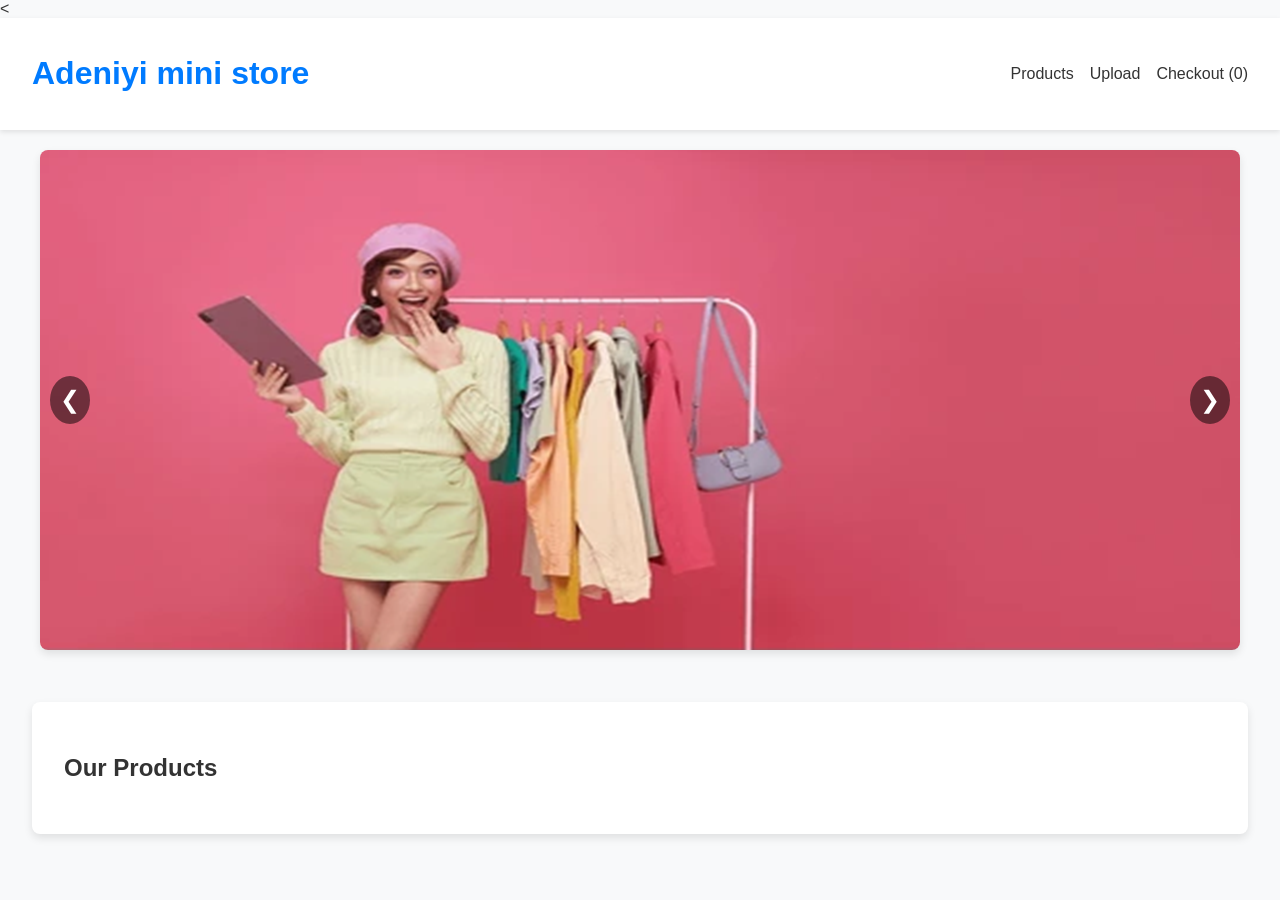
==== index.html @ d0cefbfc "Add files via upload" ====
< <!DOCTYPE html>
<html lang="en">
<head>
    <meta charset="UTF-8">
    <meta name="viewport" content="width=device-width, initial-scale=1.0">
    <title>Products - Adeniyi mini store</title>
    <link rel="stylesheet" href="style.css">
</head>
<body>
    <header class="main-header">
        <h1 class="logo">Adeniyi mini store</h1>
        <nav>
            <ul>
                <li><a href="index.html">Products</a></li>
                <li><a href="upload.html">Upload</a></li>
                <li><a href="checkout.html">Checkout (<span id="cart-count">0</span>)</a></li>
            </ul>
        </nav>
    </header>

    <div class="carousel-container">
        <div class="slides-container">
            <img src="5E3EBF57-ED04-4AF9-BD98-86444A666E25.png" alt="Product Slide 1">
            <img src="85556EA5-2EA6-4F52-A891-CFA29C0F54A5.jpg" alt="Product Slide 2">
            <img src="AF1368B9-87B5-4DBA-A9DB-7F97920B9746.png" alt="Product Slide 3">
            <img src="E4B68F4D-6EA1-40BF-8D1B-F64BF9DE1FA0.jpg" alt="Product Slide 4">
        </div>
        <button id="prevBtn" class="carousel-btn prev-btn">&#10094;</button>
        <button id="nextBtn" class="carousel-btn next-btn">&#10095;</button>
    </div>
    <main class="container">
        <section id="products" class="product-gallery">
            <h2>Our Products</h2>
            </section>
    </main>

    <script src="script.js"></script>
</body>
</html>
---- style.css ----
:root {
    --primary-color: #007bff;
    --secondary-color: #6c757d;
    --background-color: #f8f9fa;
    --card-bg-color: #fff;
    --text-color: #333;
}

body {
    font-family: Arial, sans-serif;
    background-color: var(--background-color);
    color: var(--text-color);
    margin: 0;
    padding: 0;
}

.main-header {
    background-color: var(--card-bg-color);
    box-shadow: 0 2px 5px rgba(0, 0, 0, 0.1);
    display: flex;
    justify-content: space-between;
    align-items: center;
    padding: 1rem 2rem;
}

.logo {
    color: var(--primary-color);
}

.main-header ul {
    list-style: none;
    margin: 0;
    padding: 0;
    display: flex;
}

.main-header li {
    margin-left: 1rem;
}

.main-header a {
    text-decoration: none;
    color: var(--text-color);
    transition: color 0.3s;
}

.main-header a:hover {
    color: var(--primary-color);
}

.container {
    padding: 2rem;
}

.product-gallery, .upload-section, .checkout-section {
    background-color: var(--card-bg-color);
    border-radius: 8px;
    box-shadow: 0 4px 8px rgba(0, 0, 0, 0.1);
    padding: 2rem;
    margin-bottom: 2rem;
}

.product-gallery {
    display: grid;
    grid-template-columns: repeat(auto-fit, minmax(250px, 1fr));
    gap: 2rem;
}

.product-card {
    border: 1px solid #e0e0e0;
    border-radius: 8px;
    overflow: hidden;
    text-align: center;
    transition: transform 0.3s, box-shadow 0.3s;
}

.product-card:hover {
    transform: translateY(-5px);
    box-shadow: 0 8px 16px rgba(0, 0, 0, 0.2);
}

.product-card img {
    width: 100%;
    height: 200px;
    object-fit: cover;
}

.product-card h3 {
    margin: 1rem 0 0.5rem;
}

.product-card p {
    font-weight: bold;
    color: var(--primary-color);
    font-size: 1.2rem;
}

.product-card button {
    background-color: var(--primary-color);
    color: white;
    border: none;
    padding: 0.75rem 1.5rem;
    cursor: pointer;
    border-radius: 5px;
    margin-top: 1rem;
}

.upload-section form, .checkout-section form {
    display: flex;
    flex-direction: column;
    gap: 1rem;
}

.upload-section input, .upload-section button,
.checkout-section input, .checkout-section button {
    padding: 0.75rem;
    border-radius: 5px;
    border: 1px solid #ccc;
}

.cart-item {
    display: flex;
    justify-content: space-between;
    align-items: center;
    padding: 0.5rem 0;
    border-bottom: 1px solid #eee;
}

#place-order-btn {
    width: 100%;
    background-color: green;
    color: white;
    border: none;
    padding: 1rem;
    font-size: 1.1rem;
    cursor: pointer;
    border-radius: 5px;
    margin-top: 1rem;
}

/* Carousel Slider Styles */
.carousel-container {
    position: relative;
    width: 100%;
    max-width: 1200px;
    margin: 20px auto;
    overflow: hidden;
    border-radius: 8px;
    box-shadow: 0 4px 8px rgba(0, 0, 0, 0.1);
}

.slides-container {
    display: flex;
    transition: transform 0.5s ease-in-out;
}

.slides-container img {
    width: 100%;
    flex-shrink: 0;
    display: block;
    height: auto;
}

.carousel-btn {
    position: absolute;
    top: 50%;
    transform: translateY(-50%);
    background-color: rgba(0, 0, 0, 0.5);
    color: white;
    border: none;
    padding: 10px;
    cursor: pointer;
    font-size: 24px;
    border-radius: 50%;
    z-index: 10;
    transition: background-color 0.3s;
}

.carousel-btn:hover {
    background-color: rgba(0, 0, 0, 0.8);
}

.prev-btn {
    left: 10px;
}

.next-btn {
    right: 10px;
}
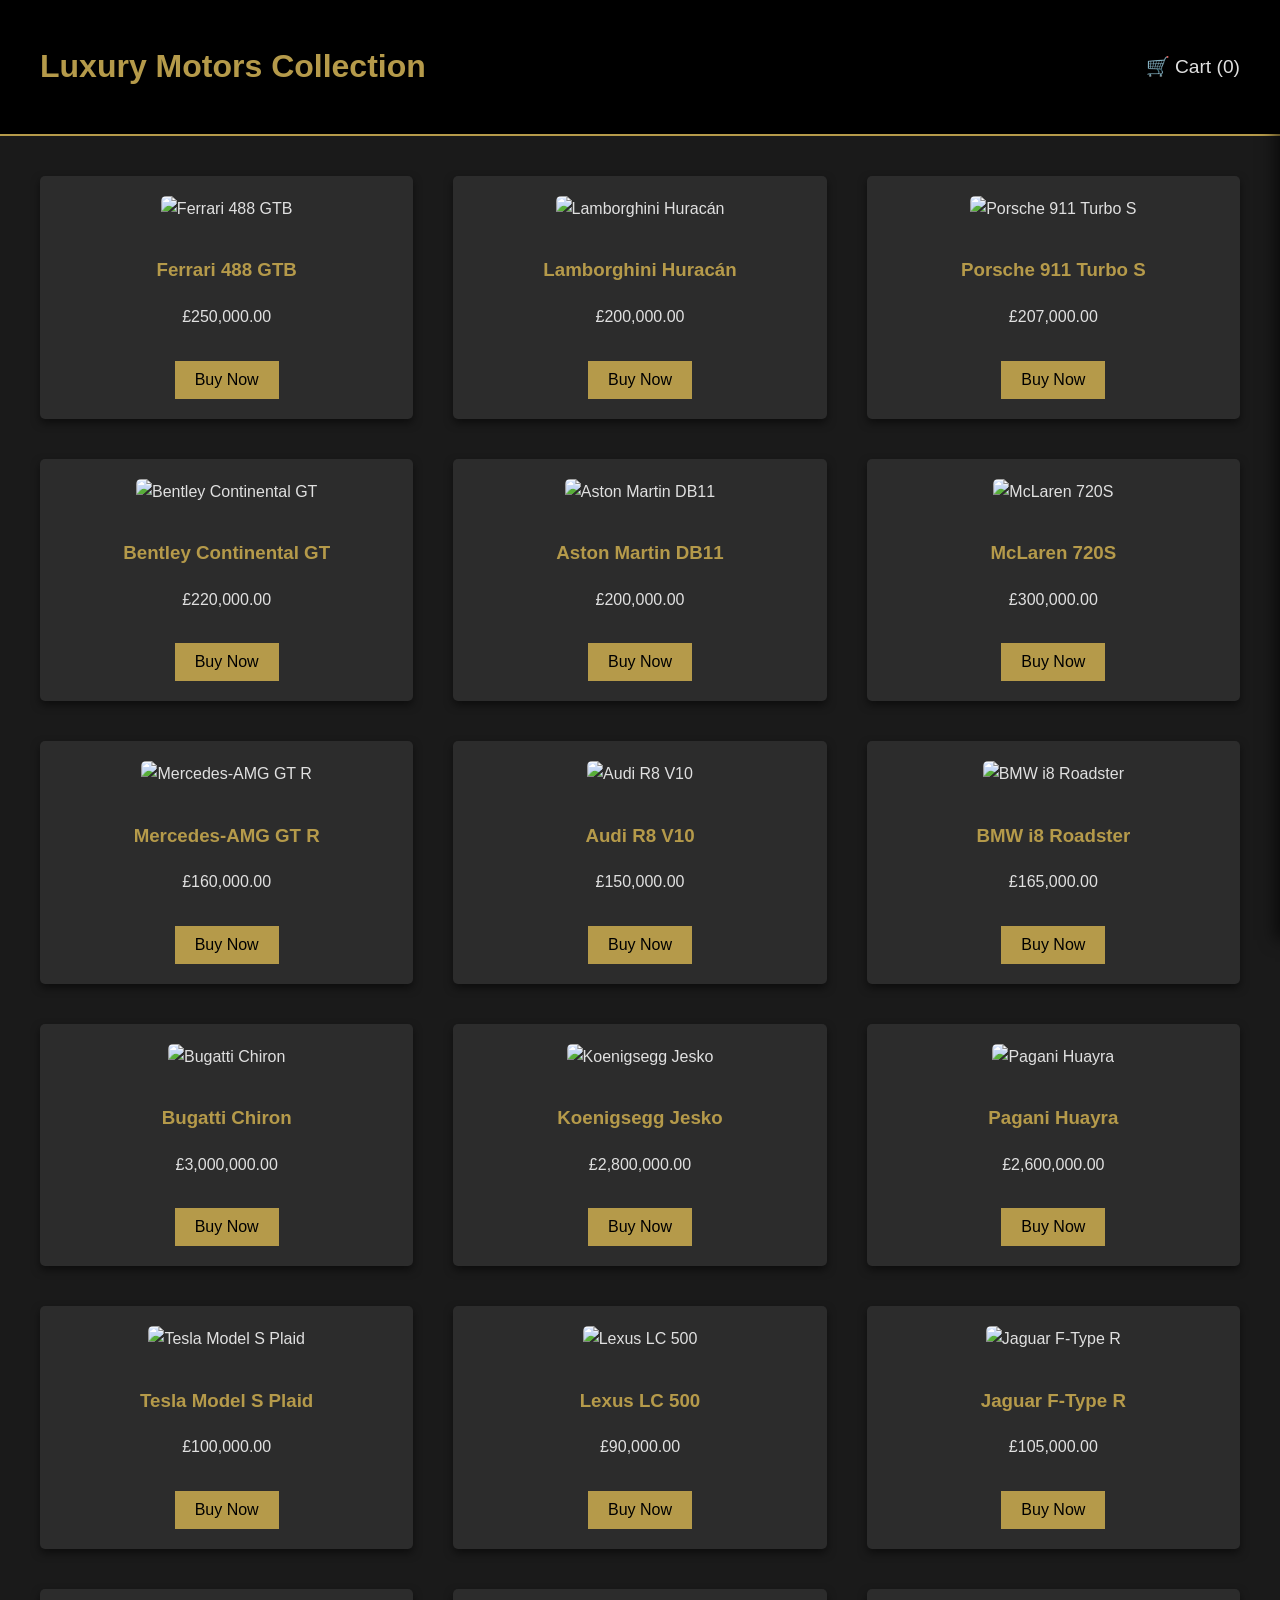
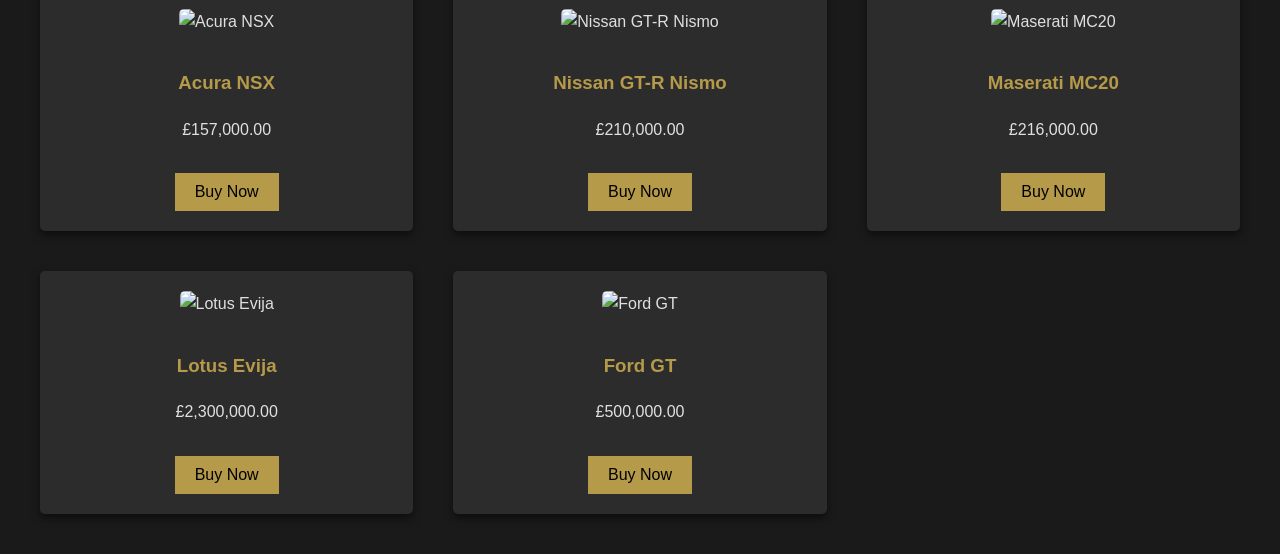
==== commit 55cc2702: "Add files via upload" ====
--- a/index.html
+++ b/index.html
@@ -1,39 +1,32 @@
-< <!DOCTYPE html>
+<!DOCTYPE html>
 <html lang="en">
 <head>
     <meta charset="UTF-8">
     <meta name="viewport" content="width=device-width, initial-scale=1.0">
-    <title>Products - Adeniyi mini store</title>
+    <title>Luxury Motors Collection</title>
     <link rel="stylesheet" href="style.css">
 </head>
 <body>
-    <header class="main-header">
-        <h1 class="logo">Adeniyi mini store</h1>
-        <nav>
-            <ul>
-                <li><a href="index.html">Products</a></li>
-                <li><a href="upload.html">Upload</a></li>
-                <li><a href="checkout.html">Checkout (<span id="cart-count">0</span>)</a></li>
-            </ul>
-        </nav>
+    <header>
+        <h1>Luxury Motors Collection</h1>
+        <div class="cart-icon" onclick="cart.toggleDisplay()">
+            🛒 Cart (<span id="cart-count">0</span>)
+        </div>
     </header>
 
-    <div class="carousel-container">
-        <div class="slides-container">
-            <img src="5E3EBF57-ED04-4AF9-BD98-86444A666E25.png" alt="Product Slide 1">
-            <img src="85556EA5-2EA6-4F52-A891-CFA29C0F54A5.jpg" alt="Product Slide 2">
-            <img src="AF1368B9-87B5-4DBA-A9DB-7F97920B9746.png" alt="Product Slide 3">
-            <img src="E4B68F4D-6EA1-40BF-8D1B-F64BF9DE1FA0.jpg" alt="Product Slide 4">
+    <main id="car-list" class="car-grid"></main>
+
+    <aside id="shopping-cart">
+        <h2>Your Cart</h2>
+        <ul id="cart-items"></ul>
+        <div class="cart-total">
+            Total: <span id="cart-total-price">£0.00</span>
         </div>
-        <button id="prevBtn" class="carousel-btn prev-btn">&#10094;</button>
-        <button id="nextBtn" class="carousel-btn next-btn">&#10095;</button>
-    </div>
-    <main class="container">
-        <section id="products" class="product-gallery">
-            <h2>Our Products</h2>
-            </section>
-    </main>
+        <button onclick="cart.checkout()">Purchase</button>
+        <button onclick="cart.nuke()">Empty Cart</button>
+    </aside>
+    
+    <script src="app.js"></script>
+</body>
+</html>
 
-    <script src="script.js"></script>
-</body>
-</html>
--- a/style.css
+++ b/style.css
@@ -1,189 +1,61 @@
-:root {
-    --primary-color: #007bff;
-    --secondary-color: #6c757d;
-    --background-color: #f8f9fa;
-    --card-bg-color: #fff;
-    --text-color: #333;
+body { 
+    font-family: 'Segoe UI', Tahoma, Geneva, Verdana, sans-serif; 
+    margin: 0; 
+    padding: 0; 
+    background-color: #1a1a1a; /* Dark background */
+    color: #e0e0e0; /* Light text color */
+    line-height: 1.6;
 }
 
-body {
-    font-family: Arial, sans-serif;
-    background-color: var(--background-color);
-    color: var(--text-color);
-    margin: 0;
-    padding: 0;
+header { 
+    display: flex; justify-content: space-between; align-items: center; 
+    padding: 20px 40px; background-color: #000; 
+    border-bottom: 2px solid #b59a4a; /* Gold accent */
 }
 
-.main-header {
-    background-color: var(--card-bg-color);
-    box-shadow: 0 2px 5px rgba(0, 0, 0, 0.1);
-    display: flex;
-    justify-content: space-between;
-    align-items: center;
-    padding: 1rem 2rem;
+h1, h2, h3 { color: #b59a4a; }
+
+.car-grid { 
+    display: grid; grid-template-columns: repeat(auto-fill, minmax(300px, 1fr)); 
+    gap: 40px; padding: 40px; 
 }
 
-.logo {
-    color: var(--primary-color);
+.car-item { 
+    background-color: #2c2c2c; 
+    padding: 20px; 
+    text-align: center; 
+    border-radius: 5px; 
+    box-shadow: 0 4px 8px rgba(0,0,0,0.5);
+    transition: transform 0.3s;
 }
 
-.main-header ul {
-    list-style: none;
-    margin: 0;
-    padding: 0;
-    display: flex;
+.car-item:hover { transform: translateY(-5px); }
+
+.car-img { 
+    width: 100%; 
+    height: 200px; /* Consistent image height */
+    object-fit: cover; /* Ensures images cover the area nicely */
+    border-radius: 5px; 
+    margin-bottom: 15px;
 }
 
-.main-header li {
-    margin-left: 1rem;
-}
-
-.main-header a {
-    text-decoration: none;
-    color: var(--text-color);
-    transition: color 0.3s;
-}
-
-.main-header a:hover {
-    color: var(--primary-color);
-}
-
-.container {
-    padding: 2rem;
-}
-
-.product-gallery, .upload-section, .checkout-section {
-    background-color: var(--card-bg-color);
-    border-radius: 8px;
-    box-shadow: 0 4px 8px rgba(0, 0, 0, 0.1);
-    padding: 2rem;
-    margin-bottom: 2rem;
-}
-
-.product-gallery {
-    display: grid;
-    grid-template-columns: repeat(auto-fit, minmax(250px, 1fr));
-    gap: 2rem;
-}
-
-.product-card {
-    border: 1px solid #e0e0e0;
-    border-radius: 8px;
-    overflow: hidden;
-    text-align: center;
-    transition: transform 0.3s, box-shadow 0.3s;
-}
-
-.product-card:hover {
-    transform: translateY(-5px);
-    box-shadow: 0 8px 16px rgba(0, 0, 0, 0.2);
-}
-
-.product-card img {
-    width: 100%;
-    height: 200px;
-    object-fit: cover;
-}
-
-.product-card h3 {
-    margin: 1rem 0 0.5rem;
-}
-
-.product-card p {
-    font-weight: bold;
-    color: var(--primary-color);
-    font-size: 1.2rem;
-}
-
-.product-card button {
-    background-color: var(--primary-color);
-    color: white;
-    border: none;
-    padding: 0.75rem 1.5rem;
-    cursor: pointer;
-    border-radius: 5px;
-    margin-top: 1rem;
-}
-
-.upload-section form, .checkout-section form {
-    display: flex;
-    flex-direction: column;
-    gap: 1rem;
-}
-
-.upload-section input, .upload-section button,
-.checkout-section input, .checkout-section button {
-    padding: 0.75rem;
-    border-radius: 5px;
-    border: 1px solid #ccc;
-}
-
-.cart-item {
-    display: flex;
-    justify-content: space-between;
-    align-items: center;
-    padding: 0.5rem 0;
-    border-bottom: 1px solid #eee;
-}
-
-#place-order-btn {
-    width: 100%;
-    background-color: green;
-    color: white;
-    border: none;
-    padding: 1rem;
-    font-size: 1.1rem;
-    cursor: pointer;
-    border-radius: 5px;
-    margin-top: 1rem;
-}
-
-/* Carousel Slider Styles */
-.carousel-container {
-    position: relative;
-    width: 100%;
-    max-width: 1200px;
-    margin: 20px auto;
-    overflow: hidden;
-    border-radius: 8px;
-    box-shadow: 0 4px 8px rgba(0, 0, 0, 0.1);
-}
-
-.slides-container {
-    display: flex;
-    transition: transform 0.5s ease-in-out;
-}
-
-.slides-container img {
-    width: 100%;
-    flex-shrink: 0;
-    display: block;
-    height: auto;
-}
-
-.carousel-btn {
-    position: absolute;
-    top: 50%;
-    transform: translateY(-50%);
-    background-color: rgba(0, 0, 0, 0.5);
-    color: white;
-    border: none;
-    padding: 10px;
-    cursor: pointer;
-    font-size: 24px;
-    border-radius: 50%;
-    z-index: 10;
+.car-item button { 
+    margin-top: 15px; padding: 10px 20px; 
+    background-color: #b59a4a; color: black; 
+    border: none; cursor: pointer; font-size: 1rem;
     transition: background-color 0.3s;
 }
 
-.carousel-btn:hover {
-    background-color: rgba(0, 0, 0, 0.8);
+.car-item button:hover { background-color: #d4bb6a; }
+
+.cart-icon { cursor: pointer; font-size: 1.2rem; }
+
+#shopping-cart { 
+    position: fixed; right: 0; top: 0; width: 350px; height: 100%; 
+    background: #1a1a1a; border-left: 1px solid #b59a4a; padding: 20px; 
+    transform: translateX(100%); transition: transform 0.3s ease-in-out; 
+    box-shadow: -5px 0 15px rgba(0,0,0,0.6);
 }
 
-.prev-btn {
-    left: 10px;
-}
+#shopping-cart.open { transform: translateX(0); }
 
-.next-btn {
-    right: 10px;
-}
